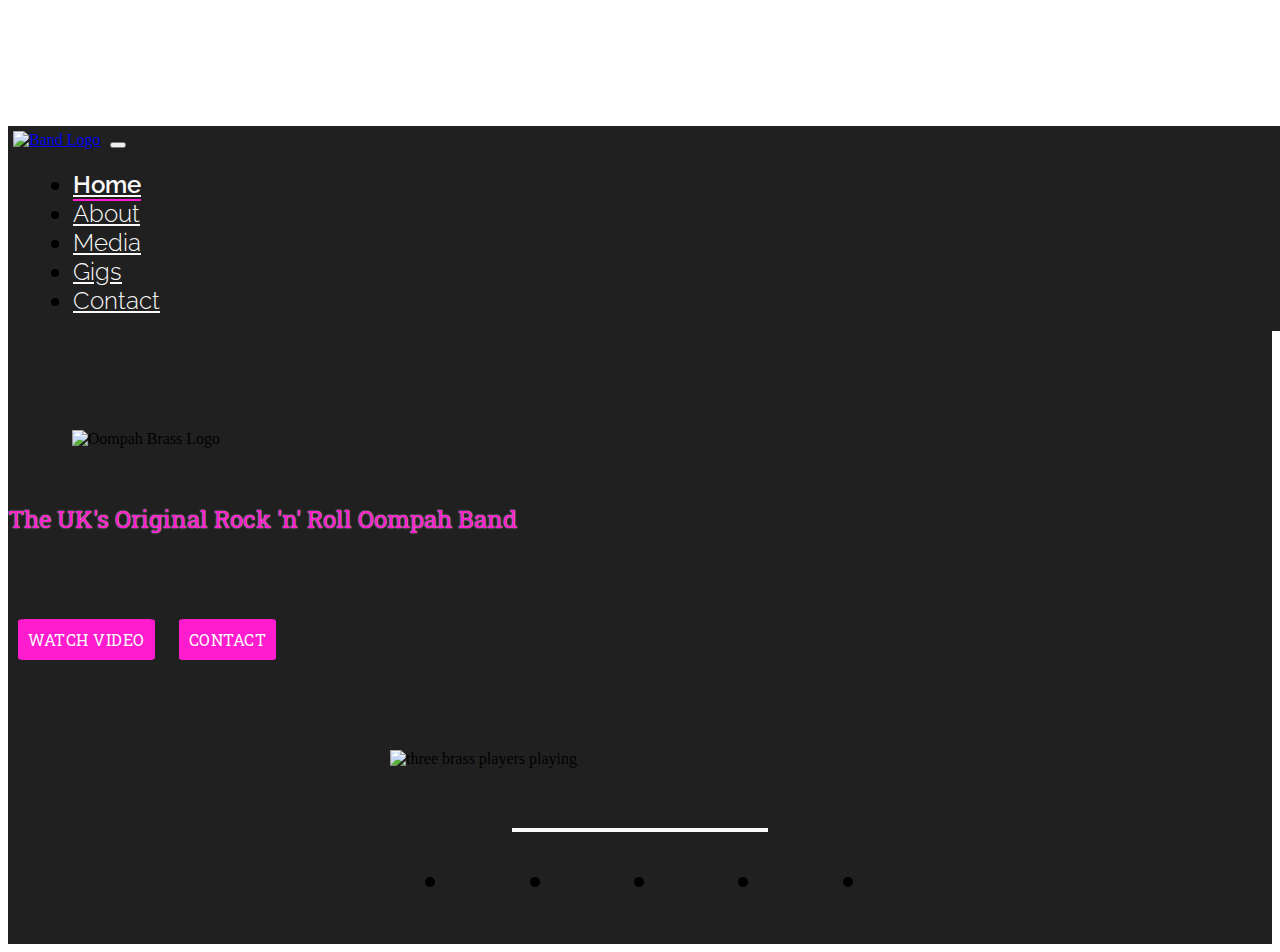
==== assets/index.html @ 0ea158b9 "contact page added plus css" ====
<!DOCTYPE html>
<html lang="en">
  <head>
    <meta charset="UTF-8" />
    <meta name="viewport" content="width=device-width, initial-scale=1.0" />
    <title>Oompah Brass | Legends in Lederhosen</title>
    <link
      rel="stylesheet"
      href="https://cdn.jsdelivr.net/npm/bootstrap@4.5.3/dist/css/bootstrap.min.css"
      integrity="sha384-TX8t27EcRE3e/ihU7zmQxVncDAy5uIKz4rEkgIXeMed4M0jlfIDPvg6uqKI2xXr2"
      crossorigin="anonymous"
    />
    <link rel="preconnect" href="https://fonts.gstatic.com" />
    <link
      href="https://fonts.googleapis.com/css2?family=Raleway:wght@100;200;300;400;500;600;700;800;900&family=Roboto+Slab:wght@100;200;300;400;500;600;700;800;900&display=swap"
      rel="stylesheet"
    />
    <script
      src="https://kit.fontawesome.com/5d066d7719.js"
      crossorigin="anonymous"
    ></script>
    <link rel="stylesheet" href="css/style.css" />
  </head>

  <body>
    <nav class="navbar navbar-expand-lg navbar-dark bg-color-black">
      <a class="navbar-brand" href="index.html"
        ><img src="images/oompah-logo.png" alt="Band Logo" class="navbar-logo"
      /></a>
      <button
        class="navbar-toggler"
        type="button"
        data-toggle="collapse"
        data-target="#navbarTogglerDemo02"
        aria-controls="navbarTogglerDemo02"
        aria-expanded="false"
        aria-label="Toggle navigation"
      >
        <span class="navbar-toggler-icon"></span>
      </button>

      <div class="collapse navbar-collapse" id="navbarTogglerDemo02">
        <ul class="navbar-nav mr-auto mt-2 mt-lg-0">
          <li class="nav-item active">
            <a class="nav-link" href="index.html">Home</a>
          </li>
          <li class="nav-item">
            <a class="nav-link" href="about.html">About</a>
          </li>
          <li class="nav-item">
            <a class="nav-link" href="media.html">Media</a>
          </li>
          <li class="nav-item">
            <a class="nav-link" href="gigs.html">Gigs</a>
          </li>
          <li class="nav-item">
            <a class="nav-link" href="contact.html">Contact</a>
          </li>
        </ul>
      </div>
    </nav>
    <div class="row">
        <div class="col-12 banner-bg-img text-center">
          <p class="banner-quote" style="margin-bottom: 150px;">
            <em>"Legends in Lederhosen"</em> - Chris, Radio 2
          </p>
        </div>
      </div>
    <section>
        <div class="container-fluid bg-color-black">
        <div class="row main-container">
          <div class="col-12 col-lg-4 offset-lg-2 left-content-container">
            <div class="row">
              <div class="col-12">
                <img
                  class="hero-logo"
                  src="images/oompah-logo.png"
                  alt="Oompah Brass Logo"
                />
              </div>
              <div class="col-12 text-center">
                <p class="tagline">
                  The UK's Original Rock 'n' Roll Oompah Band
                </p>
              </div>
              <div class="col-12 text-center btn-container conatiner-fluid">
                <a href="/assets/media.html" class="btn-cta watch-btn"
                  >Watch Video</a
                >
                <a href="/assets/contact.html" class="btn-cta contact-btn"
                  >Contact</a
                >
              </div>
            </div>
          </div>
          <div class="col-12 col-lg-5 home-img-container">
            <img
              class="home-img"
              src="images/players-sm.png"
              alt="three brass players playing"
            />
          </div>
        </div>
        </div>
    </section>
    <footer>
      <div class="row container-fluid footer">
    <hr class="white-line-short"/>
        <div class="col-12 text-center">
          <ul class="nav social-icons-list">
            <li class="social-nav-item">
              <a href="https://www.facebook.com/oompahbrass" target="_blank"
                ><i class="fab fa-facebook-f"></i>
              </a>
            </li>
            <li class="social-nav-item">
              <a href="https://www.instagram.com/oompahbrass" target="_blank"
                ><i class="fab fa-instagram"></i>
              </a>
            </li>
            <li class="social-nav-item">
              <a href="https://www.twitter.com/oompahbrass" target="_blank"
                ><i class="fab fa-twitter"></i>
              </a>
            </li>
            <li class="social-nav-item">
              <a href="https://www.youtube.com/user/OompahBrass" target="_blank"
                ><i class="fab fa-youtube"></i>
              </a>
            </li>
            <li class="social-nav-item">
              <a href="https://oompahbrass.bandcamp.com/" target="_blank"
                ><i class="fab fa-bandcamp"></i>
              </a>
            </li>
          </ul>
        </div>
      </div>
    </footer>
    <script
      src="https://code.jquery.com/jquery-3.5.1.slim.min.js"
      integrity="sha384-DfXdz2htPH0lsSSs5nCTpuj/zy4C+OGpamoFVy38MVBnE+IbbVYUew+OrCXaRkfj"
      crossorigin="anonymous"
    ></script>
    <script
      src="https://cdn.jsdelivr.net/npm/popper.js@1.16.1/dist/umd/popper.min.js"
      integrity="sha384-9/reFTGAW83EW2RDu2S0VKaIzap3H66lZH81PoYlFhbGU+6BZp6G7niu735Sk7lN"
      crossorigin="anonymous"
    ></script>
    <script
      src="https://cdn.jsdelivr.net/npm/bootstrap@4.5.3/dist/js/bootstrap.min.js"
      integrity="sha384-w1Q4orYjBQndcko6MimVbzY0tgp4pWB4lZ7lr30WKz0vr/aWKhXdBNmNb5D92v7s"
      crossorigin="anonymous"
    ></script>
    <script
      src="https://cdn.jsdelivr.net/npm/bootstrap@4.5.3/dist/js/bootstrap.bundle.min.js"
      integrity="sha384-ho+j7jyWK8fNQe+A12Hb8AhRq26LrZ/JpcUGGOn+Y7RsweNrtN/tE3MoK7ZeZDyx"
      crossorigin="anonymous"
    ></script>
  </body>
</html>
---- assets/css/style.css ----
/*------------- 
Colors and fonts
Pink
#ff1bce
rgb(255, 27, 206)

white
#fafafa

black
#202020

font-family: 'Raleway', sans-serif;
font-family: 'Roboto Slab', serif; */

/*--------------------- Background Colors */

.bg-color-black {
    background-color: #202020;
    margin: 0;
}

/*--------------------- Bootstrap */

.row {
    margin: 0;
    padding: 0;
}

/*--------------------- Nav Bar */

.navbar {
    position: fixed;
    z-index: 100;
    width: 100%;
}
.navbar-logo {
    height: 100px;
    padding: 5px;
}

.nav-item {
    font-family:'Raleway', sans-serif;
    font-weight: 300;
    font-size: 150%;
    margin-left: 25px;
}

.navbar-dark .navbar-nav .nav-link {
    color: #fafafa;
}
.navbar-dark .navbar-nav .active>.nav-link, .navbar-dark .navbar-nav .nav-link.active, .navbar-dark .navbar-nav .nav-link.show, .navbar-dark .navbar-nav .show>.nav-link {
    border-bottom: solid 2px #ff1bce;
    font-weight: 600;
}

.navbar-dark .navbar-nav .nav-link:hover {
    color: #ff1bce;
}

/*--------------------- Top Banner */

.banner-quote {
    font-family: "Raleway", sans-serif;
    font-weight: 600;
    color: #fafafa;
    padding: 25px 0px;
    letter-spacing: 1px;
    font-size: 125%;
    background-color: rgba(255, 27, 206,0.5);
    width: 100%;
}

.banner-bg-img {
    background: url("/assets/images/oompah-exeter2.jpg") center center no-repeat;
    background-size: cover;
    background-color: #202020;
    overflow: hidden;
    padding: 0;
    margin-top: 126px;
}

.banner-bg-img h1 {
    font-family: "Roboto Slab", sans-serif;
    font-size: 500%;
    color: #fafafa;
    text-transform: uppercase;
    padding-top: 30px;
    text-shadow: 0px 0px 10px #ff1bce;
    letter-spacing: 3px;
}

@media screen and (max-width: 576px) {
    .banner-quote {
        display: none;
    }
    .banner-bg-img {
        height: 150px;
        display: flex;
        align-items: center;
    }
    .banner-bg-img h1 {
        font-size: 300%;
        padding: 0;
        margin: 0 auto;
    }
}

/*--------------------- Subtitles */

.page-subtitles {
    font-family: "Roboto Slab", sans-serif;
    color: #fafafa;
    text-transform: uppercase;
    letter-spacing: 3px;
    font-weight: 600;
    padding-top: 45px;
    text-shadow: 0px 0px 10px #ff1bce;
}

/*--------------------- Social Footer */

.social-icons-list {
    display: flex;
    justify-content: space-between;
    width: 33%;
    margin: 0 auto;  
    font-size: 200%;
}

.fab {
    color: #ff1bce;
}

.footer {
    background-color: #202020;
    padding: 30px 0px 45px 0px;
    position: sticky;
    bottom: 0;
}

.fab:hover {
    color: #fafafa;
}

.white-line-short {
    width: 20%;
    min-width: 200px;
    border: solid 2px #fafafa; 
    margin: 30px auto;
}

@media screen and (max-width: 768px) {
    .social-icons-list {
        width: 70%;
        font-size: 150%;
    }
}

/*--------------------- Home Page */

.main-container {
    padding: 0;
}

.left-content-container {
    display: flex;
    align-content: space-around;
}

.hero-logo {
    width: 75%;
    max-width: 600px;
    min-width: 150px;
    display: block;
    margin:  0 auto;
    padding-top: 60px;
    padding-bottom: 25px;
}

.tagline {
    font-family: "Roboto Slab", sans-serif;
    font-weight: 400;
    color: #ff1bce;
    text-align: center;
    padding-bottom: 30px;
    font-size: 150%;
    text-shadow: 0px 0px 1.5px #fafafa;
    margin-top: 30px;
}

.home-img {
    width: 80%;
    max-width: 500px;
    display: block;
    margin: 0 auto;
}

.home-img-container {
    margin-top: 90px;
    display: flex;
    align-items: flex-end;
}

@media screen and (max-width: 768px) {
    .hero-logo {
        display: none;
    }
}

/*--------------------- Home Buttons */

.btn-cta {
    display: inline-block;
    background-color: #ff1bce;
    color: #fafafa;
    font-family: "Roboto Slab", sans-serif;
    text-transform: uppercase;
    font-size: 100%;
    letter-spacing: 0.5px;
    padding: 10px;
    border-color: #ff1bce;
    border-radius: 5%;
    text-decoration: none;
    margin: 30px 10px 0px 10px;
}

.btn-cta:hover {
    text-decoration: none;
    color:#ff1bce;
    background-color: #fafafa;
} 

/*--------------------- Media Page */

.video-container {
    display: flex;
    justify-content: center;
    padding: 45px 20px 0px 20px;
}

.img-container {
    margin: 0 auto;
    padding-top: 45px;
}

.img-width {
    width: 35%;
    min-width: 300px;
    border-radius: 10%;
    margin: 0 auto;
}

@media screen and (min-width: 576px) {
    .carousel-control-next {
        right: 15%;
    }
    .carousel-control-prev {
        left: 15%;
    }
}

.soundcloud-container {
    display: flex;
    justify-content: center;
}

.soundcloud-window {
    width: 50%;
    min-width: 300px;
    padding-top: 45px;
}

/*--------------------- Gig Page */

.gigs-list {
    font-family: "Roboto Slab", sans-serif;
    color: #fafafa;
    padding-top: 45px;
    display: flex;
    justify-content: space-around;
}

.gigs-list ul {
    list-style-type: none;
    padding-inline-start: 0px;
}

.gigs-description {
    display: inline-block;
    margin: 15px;
}

.fa-calendar-alt {
    font-size: 300%;
    margin: 10px;
    color: #ff1bce;
}

.gigs-description p a { 
    background-color: #ff1bce;
    color: #fafafa;
    text-transform: uppercase;
    letter-spacing: 0.5px;
    padding: 3px;
    border-color: #ff1bce;
    text-decoration: none;
}

.gigs-description p a:hover {
    color: #ff1bce;
    background-color: #fafafa;
}

@media screen and (max-width: 576px) {
    .gigs-list {
        justify-content: center;
        text-align: center;
    }
    .fa-calendar-alt {
        font-size: 150%;
    }
    .gigs-description p a {
        display: block;
    }
}

/*--------------------- Contact Page */

.contact-form {
    padding: 20px;
}

.contact-form h3 {
    margin-bottom: 30px;
}

.form-group { 
    padding: 10px;
}

.submit-btn {
    display: flex;
    justify-content: center;
}

 .submit-btn button {
    background-color: #ff1bce;
    color: #fafafa;
    font-family: "Roboto Slab", sans-serif;
    text-transform: uppercase;
    letter-spacing: 0.5px;
    padding: 10px;
    border-color: #ff1bce;
    border-radius: 5%;
}

.submit-btn button:hover {
    color:#ff1bce;
    background-color: #fafafa;
} 

.contact-img {
    display: flex;
    align-items: center;
    padding-top: 45px;
    padding-bottom: 30px;
}

.contact-img img {
    width: 70%;
    max-width: 600px;
    /* display: block; */
    margin: 0 auto;
    border-radius: 5%;
    box-shadow: 0px 0px 8px 8px #ff1bce;
}
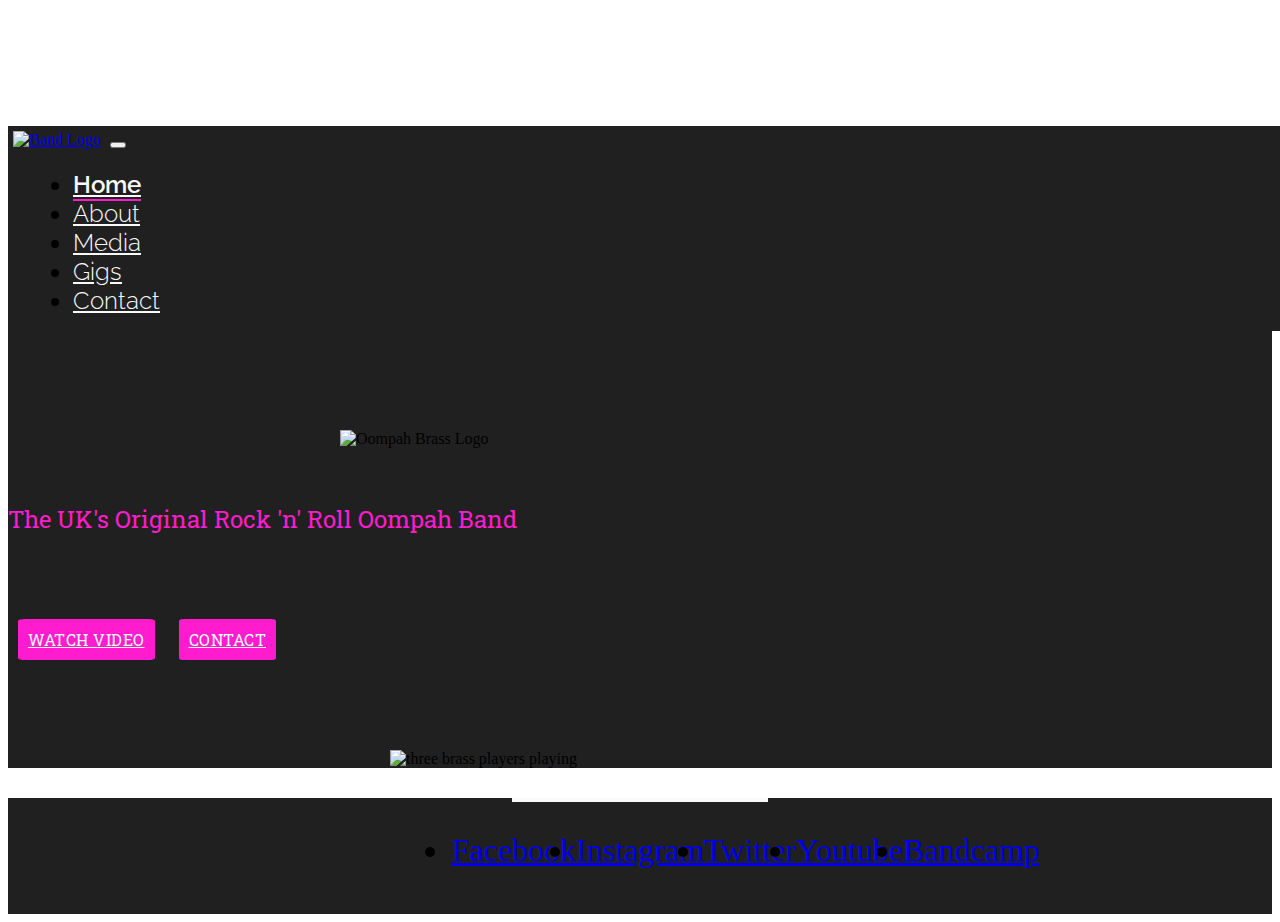
==== commit d662455f: "adding testing section to readme, tests done using Lighthouse" ====
--- a/assets/index.html
+++ b/assets/index.html
@@ -3,6 +3,7 @@
   <head>
     <meta charset="UTF-8" />
     <meta name="viewport" content="width=device-width, initial-scale=1.0" />
+    <meta name="Description" content="Oompah Brass | The Legends in Lederhosen. A five-piece oompah brass band available for oktoberfests, corporate events and parties.">
     <title>Oompah Brass | Legends in Lederhosen</title>
     <link
       rel="stylesheet"
@@ -59,6 +60,7 @@
         </ul>
       </div>
     </nav>
+    <header>
     <div class="row">
         <div class="col-12 banner-bg-img text-center">
           <p class="banner-quote" style="margin-bottom: 150px;">
@@ -66,9 +68,10 @@
           </p>
         </div>
       </div>
-    <section>
+    </header>
+    <main>
         <div class="container-fluid bg-color-black">
-        <div class="row main-container">
+        <div class="row">
           <div class="col-12 col-lg-4 offset-lg-2 left-content-container">
             <div class="row">
               <div class="col-12">
@@ -84,53 +87,55 @@
                 </p>
               </div>
               <div class="col-12 text-center btn-container conatiner-fluid">
-                <a href="/assets/media.html" class="btn-cta watch-btn"
-                  >Watch Video</a
+                <a href="/assets/media.html" class="btn-cta watch-btn">Watch Video</a
                 >
-                <a href="/assets/contact.html" class="btn-cta contact-btn"
-                  >Contact</a
+                <a href="/assets/contact.html" class="btn-cta contact-btn">Contact</a
                 >
               </div>
             </div>
           </div>
-          <div class="col-12 col-lg-5 home-img-container">
+          <div class="col-12 col-lg-5 home-img">
             <img
-              class="home-img"
               src="images/players-sm.png"
               alt="three brass players playing"
             />
           </div>
         </div>
         </div>
-    </section>
+    </main>
     <footer>
       <div class="row container-fluid footer">
     <hr class="white-line-short"/>
         <div class="col-12 text-center">
           <ul class="nav social-icons-list">
-            <li class="social-nav-item">
-              <a href="https://www.facebook.com/oompahbrass" target="_blank"
-                ><i class="fab fa-facebook-f"></i>
+             <li class="social-nav-item">
+              <a href="https://www.facebook.com/oompahbrass" target="_blank" rel="noopener"
+                aria-hidden="true"><i class="fab fa-facebook-f"></i>
+                <span class="sr-only">Facebook</span>
               </a>
             </li>
             <li class="social-nav-item">
-              <a href="https://www.instagram.com/oompahbrass" target="_blank"
-                ><i class="fab fa-instagram"></i>
+              <a href="https://www.instagram.com/oompahbrass" target="_blank" rel="noopener"
+                aria-hidden="true"><i class="fab fa-instagram"></i>
+                <span class="sr-only">Instagram</span>
               </a>
             </li>
             <li class="social-nav-item">
-              <a href="https://www.twitter.com/oompahbrass" target="_blank"
-                ><i class="fab fa-twitter"></i>
+              <a href="https://www.twitter.com/oompahbrass" target="_blank" rel="noopener"
+                aria-hidden="true"><i class="fab fa-twitter"></i>
+                <span class="sr-only">Twitter</span>
               </a>
             </li>
             <li class="social-nav-item">
-              <a href="https://www.youtube.com/user/OompahBrass" target="_blank"
-                ><i class="fab fa-youtube"></i>
+              <a href="https://www.youtube.com/user/OompahBrass" target="_blank" rel="noopener"
+                aria-hidden="true"><i class="fab fa-youtube"></i>
+                <span class="sr-only">Youtube</span>
               </a>
             </li>
             <li class="social-nav-item">
-              <a href="https://oompahbrass.bandcamp.com/" target="_blank"
-                ><i class="fab fa-bandcamp"></i>
+              <a href="https://oompahbrass.bandcamp.com/" target="_blank" rel="noopener"
+                aria-hidden="true"><i class="fab fa-bandcamp"></i>
+                <span class="sr-only">Bandcamp</span>
               </a>
             </li>
           </ul>
--- a/assets/css/style.css
+++ b/assets/css/style.css
@@ -134,7 +134,8 @@
 
 .footer {
     background-color: #202020;
-    padding: 30px 0px 45px 0px;
+    /* padding: 30px 0px 45px 0px; */
+    padding-bottom: 45px;
     position: sticky;
     bottom: 0;
 }
@@ -160,12 +161,12 @@
 /*--------------------- Home Page */
 
 .main-container {
-    padding: 0;
+    /* padding: 0; */
 }
 
 .left-content-container {
-    display: flex;
-    align-content: space-around;
+    /* display: flex; */
+    /* align-content: space-around; */
 }
 
 .hero-logo {
@@ -180,26 +181,25 @@
 
 .tagline {
     font-family: "Roboto Slab", sans-serif;
-    font-weight: 400;
-    color: #ff1bce;
-    text-align: center;
+    color: #ff1bce;
+    /* text-align: center; */
+    margin-top: 30px;
     padding-bottom: 30px;
     font-size: 150%;
-    text-shadow: 0px 0px 1.5px #fafafa;
-    margin-top: 30px;
+    /* text-shadow: 0px 0px 1.5px #fafafa; */
 }
 
 .home-img {
+    margin-top: 90px;
+    display: flex;
+    align-items: flex-end;
+}
+
+.home-img img {
     width: 80%;
     max-width: 500px;
-    display: block;
+    /* display: block; */
     margin: 0 auto;
-}
-
-.home-img-container {
-    margin-top: 90px;
-    display: flex;
-    align-items: flex-end;
 }
 
 @media screen and (max-width: 768px) {
@@ -208,7 +208,7 @@
     }
 }
 
-/*--------------------- Home Buttons */
+/*--------------------- Home buttons */
 
 .btn-cta {
     display: inline-block;
@@ -216,20 +216,85 @@
     color: #fafafa;
     font-family: "Roboto Slab", sans-serif;
     text-transform: uppercase;
-    font-size: 100%;
+    /* font-size: 100%; */
     letter-spacing: 0.5px;
     padding: 10px;
-    border-color: #ff1bce;
+    /* border-color: #ff1bce; */
     border-radius: 5%;
-    text-decoration: none;
+    /* text-decoration: none; */
     margin: 30px 10px 0px 10px;
 }
 
 .btn-cta:hover {
-    text-decoration: none;
-    color:#ff1bce;
+    /* text-decoration: none; */
+    color: #ff1bce;
     background-color: #fafafa;
 } 
+
+/*--------------------- About Page */
+
+.about-lrg-quote {
+    display: flex;
+    align-items: center;
+    font-family: "Raleway", sans-serif;
+    letter-spacing: 3px;
+    color: #fafafa;
+    border-radius: 3%;
+}
+
+.about-quote-container {
+    border: 1px solid #ff1bce;
+    border-radius: 5%;
+    padding: 20px;
+    width: 60%;
+    min-width: 200px;
+    margin: 0 auto;
+}
+
+.about-lrg-quote h3 {
+    font-weight: 100;
+}
+
+.about-biography {
+    font-family: "Roboto Slab", sans-serif;
+    color: #fafafa;
+    font-weight: 300;
+    font-size: large;
+    margin-top: 60px;
+    margin-bottom: 45px;
+    text-align: justify;
+    text-justify: inter-word;
+}
+
+.about-links {
+    color: #ff1bce;
+}
+
+.about-links:hover {
+    text-decoration: none;
+    color: rgba(255, 27, 206, 0.6)
+}
+
+.about-img {
+    display: flex;
+    align-items: center;
+}
+
+.about-img img {
+    width: 60%;
+    border-radius: 3%;
+    margin: 20px auto;
+    box-shadow: 0px 0px 10px #fafafa;
+    }
+
+@media screen and (max-width: 1200px) {
+    .about-lrg-quote {
+        display: none;
+    }
+    .about-biography {
+        margin: 45px 0px;
+    }
+}
 
 /*--------------------- Media Page */
 
@@ -269,6 +334,7 @@
     width: 50%;
     min-width: 300px;
     padding-top: 45px;
+    padding-bottom: 45px;
 }
 
 /*--------------------- Gig Page */
@@ -276,7 +342,7 @@
 .gigs-list {
     font-family: "Roboto Slab", sans-serif;
     color: #fafafa;
-    padding-top: 45px;
+    padding-top: 60px;
     display: flex;
     justify-content: space-around;
 }
@@ -302,8 +368,9 @@
     color: #fafafa;
     text-transform: uppercase;
     letter-spacing: 0.5px;
-    padding: 3px;
+    padding: 3px 5px;
     border-color: #ff1bce;
+    border-radius: 6%;
     text-decoration: none;
 }
 
@@ -322,6 +389,7 @@
     }
     .gigs-description p a {
         display: block;
+        margin: 2px 60px;
     }
 }
 
@@ -329,6 +397,7 @@
 
 .contact-form {
     padding: 20px;
+    font-family: "Roboto Slab", sans-serif;
 }
 
 .contact-form h3 {
@@ -337,6 +406,10 @@
 
 .form-group { 
     padding: 10px;
+}
+
+textarea {
+    resize: none;
 }
 
 .submit-btn {
@@ -351,6 +424,7 @@
     text-transform: uppercase;
     letter-spacing: 0.5px;
     padding: 10px;
+    margin-top: 10px;
     border-color: #ff1bce;
     border-radius: 5%;
 }
@@ -363,15 +437,14 @@
 .contact-img {
     display: flex;
     align-items: center;
-    padding-top: 45px;
+    padding-top: 30px;
     padding-bottom: 30px;
 }
 
 .contact-img img {
     width: 70%;
     max-width: 600px;
-    /* display: block; */
     margin: 0 auto;
     border-radius: 5%;
-    box-shadow: 0px 0px 8px 8px #ff1bce;
+    box-shadow: 0px 0px 10px #fafafa;
 }